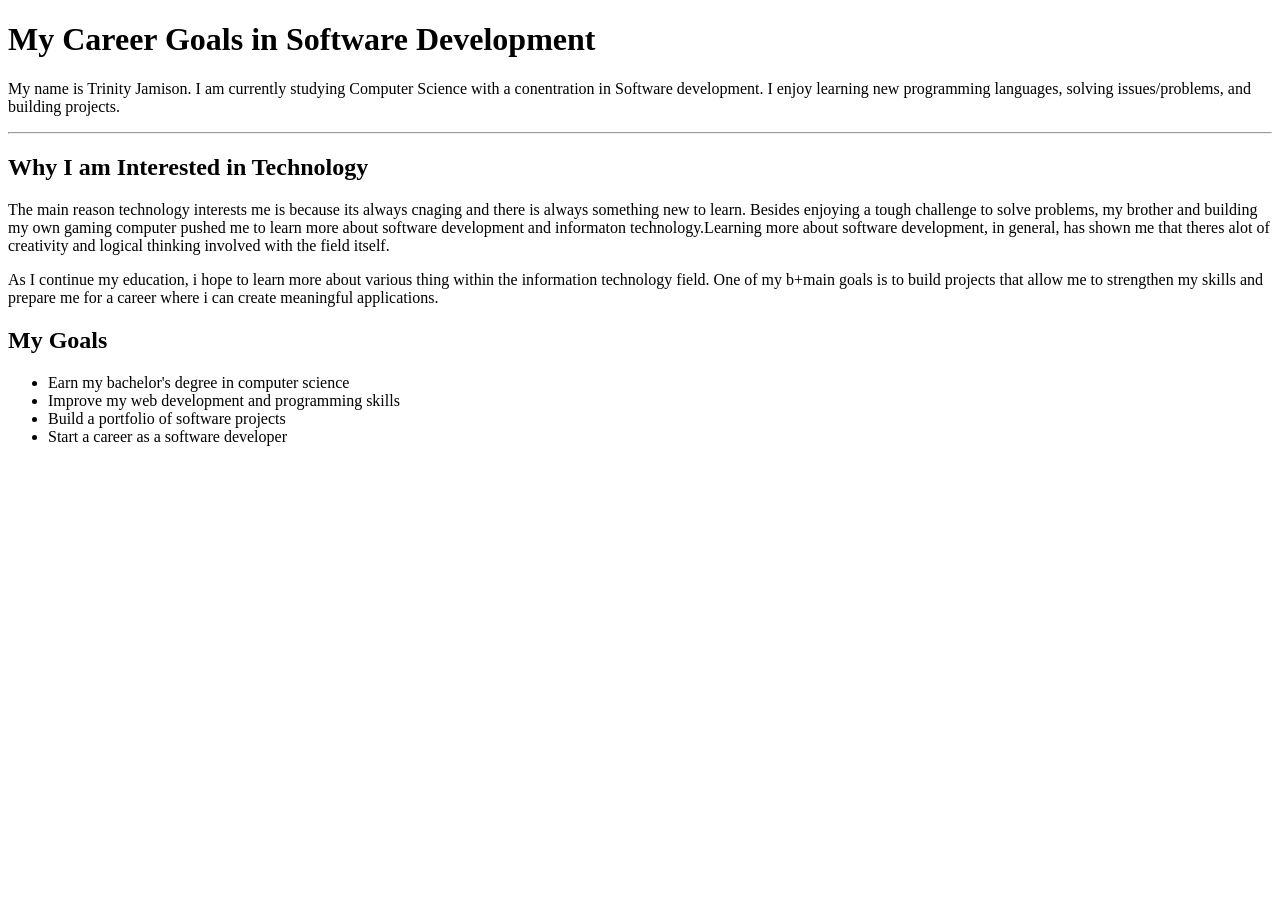
==== index.html @ 5cc5ea18 "Add files via upload" ====
<!DOCTYPE html>
<html lang="en">
<head>
	<title>My Career Goals</title>
</head>
<body>
	<h1>My Career Goals in Software Development</h1>
	<p>My name is Trinity Jamison. I am currently studying Computer Science with a conentration in Software development. I enjoy 	learning new programming languages, solving issues/problems, and building projects.</p>
	<hr>
	<h2>Why I am Interested in Technology</h2>
	<p>The main reason technology interests me is because its always cnaging and there is always something new to learn. Besides enjoying a tough challenge to solve problems, my brother and building my own gaming computer pushed me to learn more about software development and informaton technology.Learning more about software development, in general, has shown me that theres alot of creativity and logical thinking involved with the field itself.</p>
	<p>As I continue my education, i hope to learn more about various thing  within the information technology field. One of my b+main goals is to build projects that allow me to strengthen my skills and prepare me for a career where i can create meaningful applications.</p>
	<h2> My Goals </h2>
	<ul>
	<li>Earn my bachelor's degree in computer science</li>
	<li>Improve my web development and programming skills</li>
	<li>Build a portfolio of software projects</li>
	<li>Start a career as a software developer</li>
	</ul>
</body>
</html>
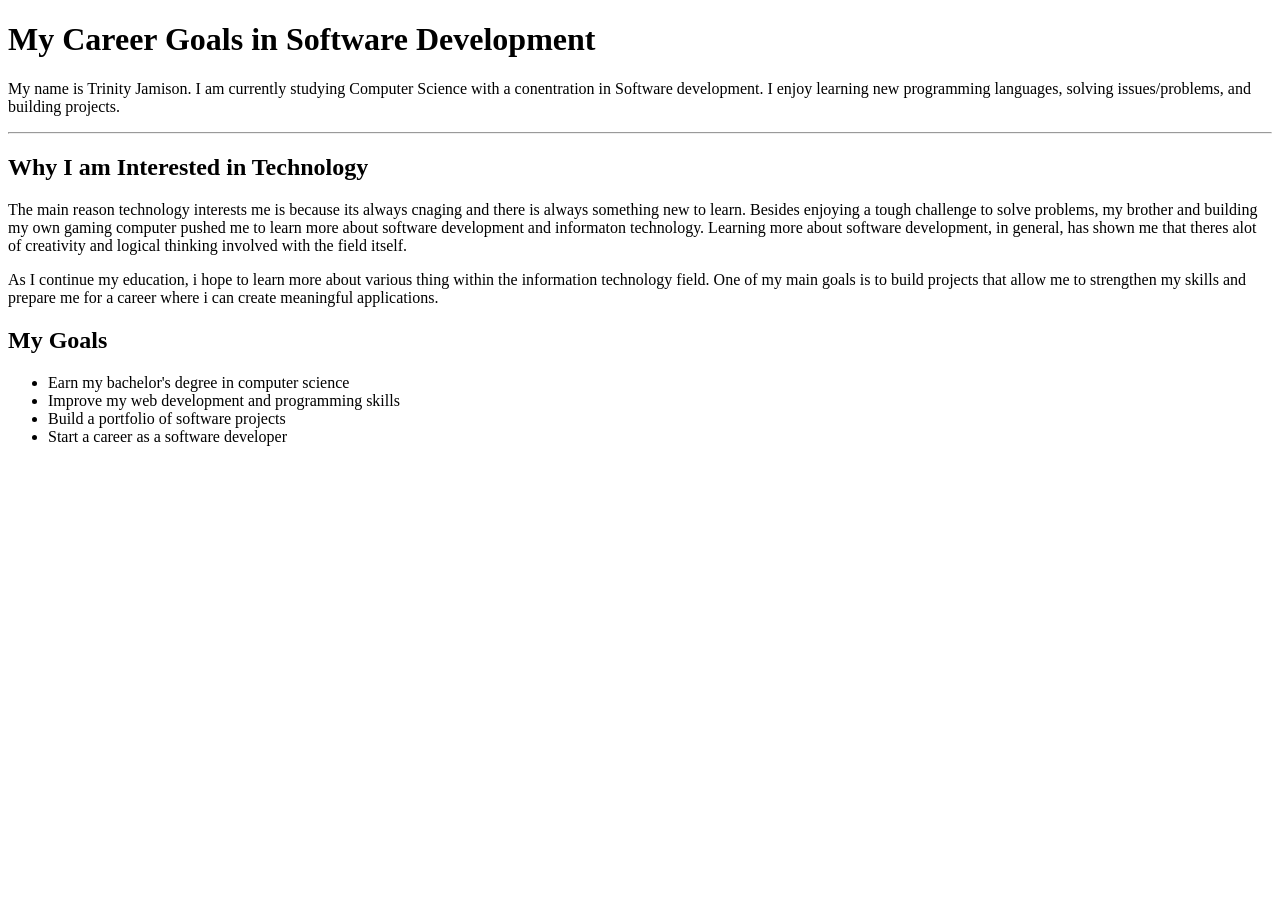
==== commit db95d0dc: "Add files via upload" ====
--- a/index.html
+++ b/index.html
@@ -8,8 +8,8 @@
 	<p>My name is Trinity Jamison. I am currently studying Computer Science with a conentration in Software development. I enjoy 	learning new programming languages, solving issues/problems, and building projects.</p>
 	<hr>
 	<h2>Why I am Interested in Technology</h2>
-	<p>The main reason technology interests me is because its always cnaging and there is always something new to learn. Besides enjoying a tough challenge to solve problems, my brother and building my own gaming computer pushed me to learn more about software development and informaton technology.Learning more about software development, in general, has shown me that theres alot of creativity and logical thinking involved with the field itself.</p>
-	<p>As I continue my education, i hope to learn more about various thing  within the information technology field. One of my b+main goals is to build projects that allow me to strengthen my skills and prepare me for a career where i can create meaningful applications.</p>
+	<p>The main reason technology interests me is because its always cnaging and there is always something new to learn. Besides enjoying a tough challenge to solve problems, my brother and building my own gaming computer pushed me to learn more about software development and informaton technology. Learning more about software development, in general, has shown me that theres alot of creativity and logical thinking involved with the field itself.</p>
+	<p>As I continue my education, i hope to learn more about various thing  within the information technology field. One of my main goals is to build projects that allow me to strengthen my skills and prepare me for a career where i can create meaningful applications.</p>
 	<h2> My Goals </h2>
 	<ul>
 	<li>Earn my bachelor's degree in computer science</li>
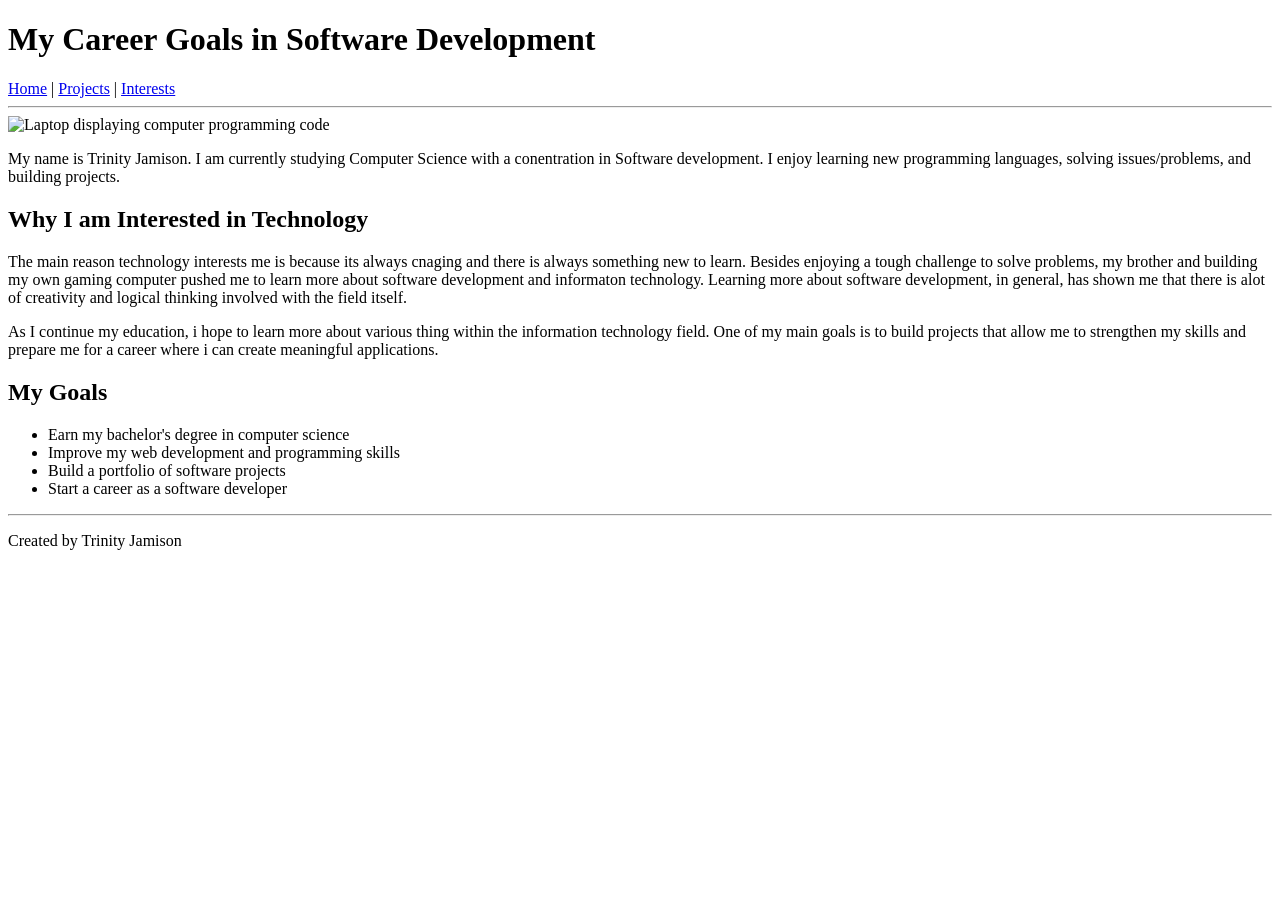
==== commit f50e42f5: "Add files via upload" ====
--- a/index.html
+++ b/index.html
@@ -1,21 +1,48 @@
 <!DOCTYPE html>
 <html lang="en">
 <head>
+<meta charset="UTF-8">
 	<title>My Career Goals</title>
 </head>
 <body>
+	<Header>
 	<h1>My Career Goals in Software Development</h1>
+
+	<nav>
+		<a href="index.html">Home</a> |
+		<a href="projects.html">Projects</a> |
+		<a href="interests.html">Interests</a>
+	</nav>
+	</header>
+
+	<hr>
+	<main>
+		<img src="images/computer.jpg"
+		alt="Laptop displaying computer programming code"
+		width="400">
+
+
 	<p>My name is Trinity Jamison. I am currently studying Computer Science with a conentration in Software development. I enjoy 	learning new programming languages, solving issues/problems, and building projects.</p>
-	<hr>
+	
+
 	<h2>Why I am Interested in Technology</h2>
-	<p>The main reason technology interests me is because its always cnaging and there is always something new to learn. Besides enjoying a tough challenge to solve problems, my brother and building my own gaming computer pushed me to learn more about software development and informaton technology. Learning more about software development, in general, has shown me that theres alot of creativity and logical thinking involved with the field itself.</p>
+	
+	<p>The main reason technology interests me is because its always cnaging and there is always something new to learn. Besides enjoying a tough challenge to solve problems, my brother and building my own gaming computer pushed me to learn more about software development and informaton technology. Learning more about software development, in general, has shown me that there is alot of creativity and logical thinking involved with the field itself.</p>
+	
 	<p>As I continue my education, i hope to learn more about various thing  within the information technology field. One of my main goals is to build projects that allow me to strengthen my skills and prepare me for a career where i can create meaningful applications.</p>
+	
 	<h2> My Goals </h2>
+	
 	<ul>
-	<li>Earn my bachelor's degree in computer science</li>
-	<li>Improve my web development and programming skills</li>
-	<li>Build a portfolio of software projects</li>
-	<li>Start a career as a software developer</li>
+		<li>Earn my bachelor's degree in computer science</li>
+		<li>Improve my web development and programming skills</li>
+		<li>Build a portfolio of software projects</li>
+		<li>Start a career as a software developer</li>
 	</ul>
+</main>
+<hr>
+<footer>
+	<p>Created by Trinity Jamison</p>
+</footer>
 </body>
 </html> 
